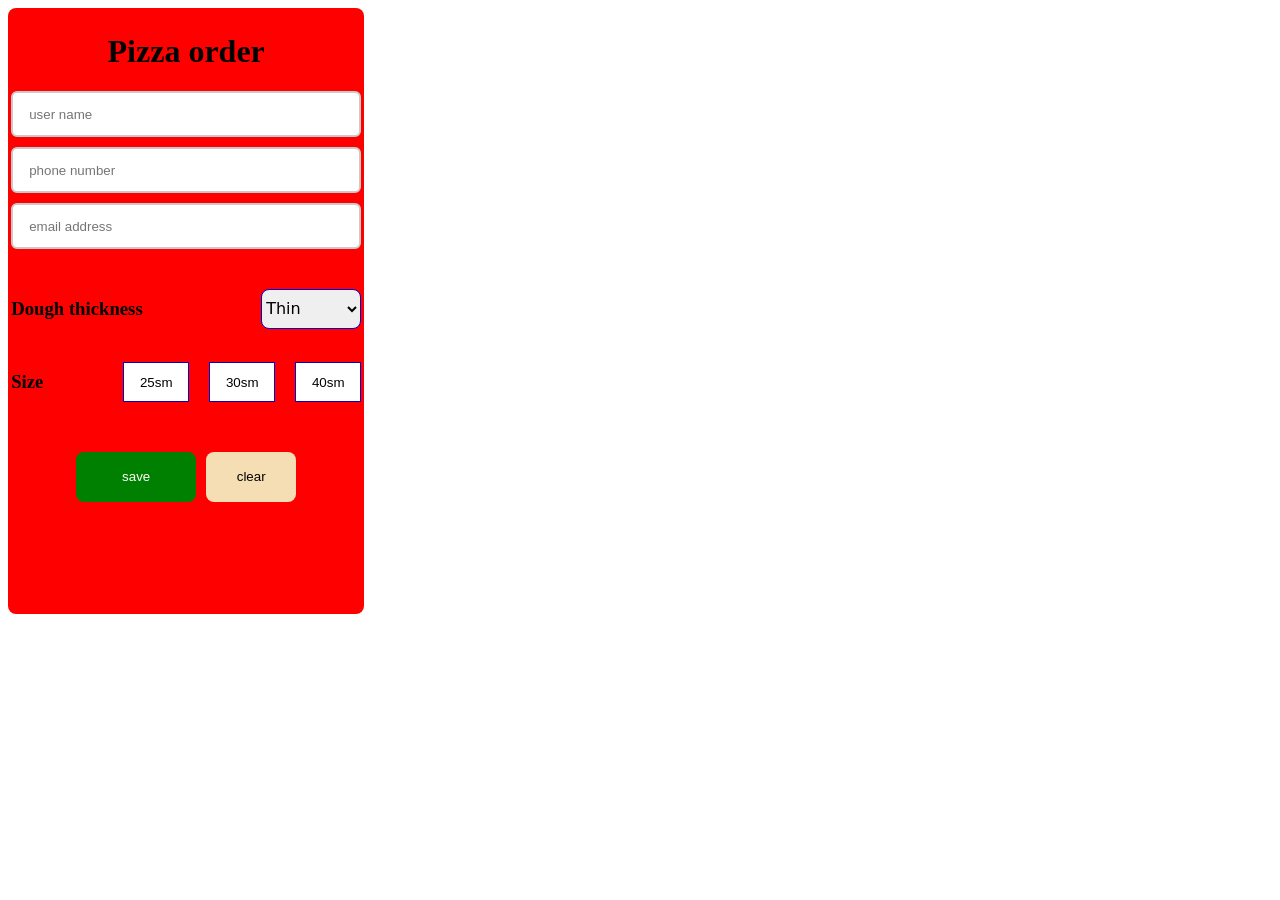
==== index.html @ 43d01324 "birinchi kommentariya" ====
<!DOCTYPE html>
<html lang="en">
  <head>
    <meta charset="UTF-8" />
    <meta name="viewport" content="width=device-width, initial-scale=1.0" />
    <title>Document</title>
    <link rel="stylesheet" href="style.css" />
  </head>
  <body>
    <div class="container">
      <h1>Pizza order</h1>
      <form>
        <input type="text" placeholder="user name" id="name" />
        <input type="text" placeholder="phone number" id="phone" />
        <input type="email" placeholder="email address" id="mail" />
      </form>
      <div class="size-thickness">
        <div class="thickness">
          <h3>Dough thickness</h3>
          <select name="" id="selection">
            <option value="thin">Thin</option>
            <option value="medium">Medium</option>
            <option value="thick">Thick</option>
          </select>
        </div>
        <div class="size">
          <h3>Size</h3>
          <section class="btns">
            <button>25sm</button>
            <button>30sm</button>
            <button>40sm</button>
          </section>
        </div>
      </div>
      <div class="footer">
        <button id="save">save</button>
        <button>clear</button>
      </div>
    </div>
    <div id="orders"></div>
    <script src="index.js"></script>
  </body>
</html>
---- style.css ----
body {
  display: flex;
  flex-direction: row;
  align-items: flex-start;
  gap: 40px;
}

.container {
  width: 350px;
  height: 600px;
  border-radius: 8px;
  background-color: red;
  padding: 0.2rem;
}
.container > h1 {
  text-align: center;
}
.container > form {
  width: 100%;
  display: flex;
  flex-direction: column;
  gap: 10px;
}
.container > form > input {
  height: 40px;
  border-radius: 6px;
  outline: none;
  border: 2px solid #cacaca;
  padding-left: 1rem;
}
.size-thickness {
  margin-top: 30px;
  width: 100%;
  display: flex;
  flex-direction: column;
  gap: 14px;
}
.thickness,
.size {
  width: 100%;
  display: flex;
  flex-direction: row;
  align-items: center;
  justify-content: space-between;
}
#selection {
  width: 100px;
  height: 40px;
  border-radius: 8px;
  border: 1px solid mediumblue;
  outline: none;
  font-family: system-ui, -apple-system, BlinkMacSystemFont, "Segoe UI", Roboto,
    Oxygen, Ubuntu, Cantarell, "Open Sans", "Helvetica Neue", sans-serif;
  font-size: 1rem;
}
.btns {
  display: flex;
  gap: 20px;
}
.btns > button {
  width: 66px;
  height: 40px;
  background-color: white;
  border: 1px solid mediumblue;
  outline: none;
}
.btns > button:active {
  border: 2px solid blueviolet;
  background-color: lightblue;
  cursor: pointer;
}
.footer {
  margin-top: 40px;
  width: 100%;
  display: flex;
  flex-direction: row;
  align-items: center;
  justify-content: center;
  gap: 10px;
}
.footer > button:first-child {
  width: 120px;
  height: 50px;
  border-radius: 8px;
  background-color: green;
  border: none;
  outline: none;
  color: white;
}
.footer > button:first-child:active {
  transform: scale(0.9);
  cursor: pointer;
}
.footer > button:last-child {
  width: 90px;
  height: 50px;
  border-radius: 8px;
  background-color: wheat;
  border: none;
  outline: none;
}

.orders {
  display: flex;
  flex-wrap: wrap;
  gap: 20px;
}
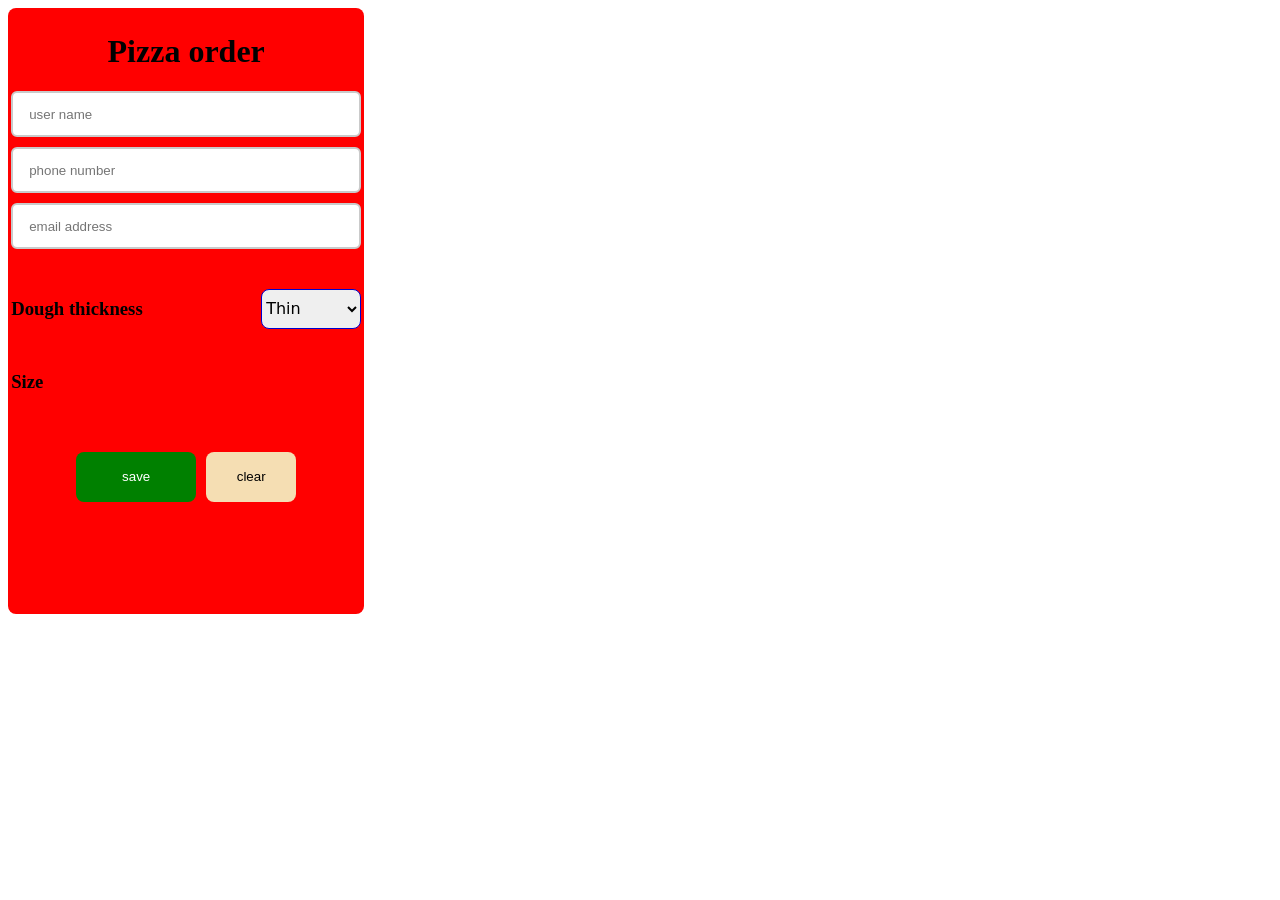
==== commit f389c295: "deleted select tag" ====
--- a/index.html
+++ b/index.html
@@ -25,11 +25,7 @@
         </div>
         <div class="size">
           <h3>Size</h3>
-          <section class="btns">
-            <button>25sm</button>
-            <button>30sm</button>
-            <button>40sm</button>
-          </section>
+
         </div>
       </div>
       <div class="footer">
